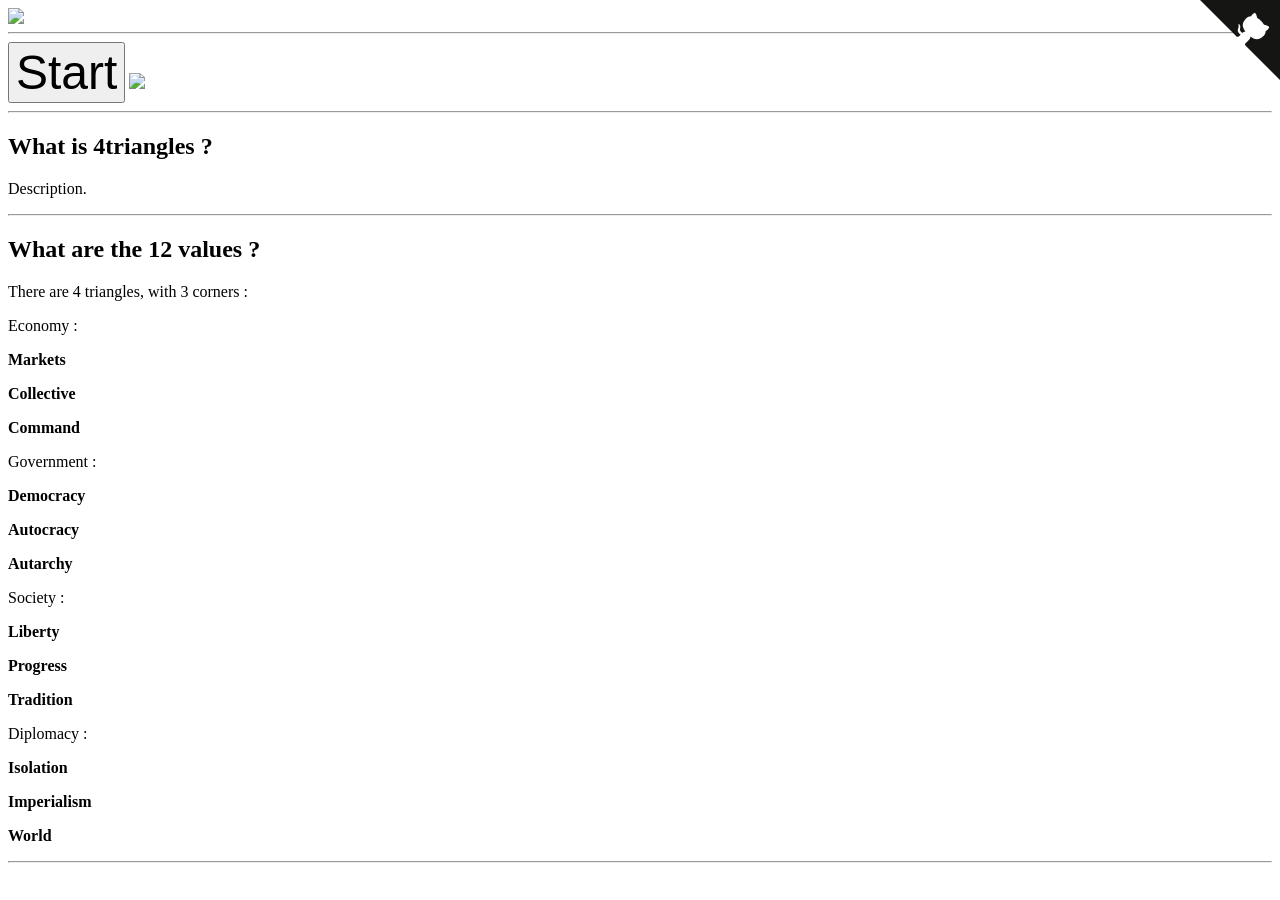
==== index.html @ b56547e7 "Create index.html" ====
<head>
<link href="https://fonts.googleapis.com/css?family=Montserrat:300,400,700|Roboto:400,700" rel="stylesheet">
<link href='style.css' rel='stylesheet' type='text/css'>
<title>4triangles</title>
<link rel="icon" type="x-icon" href="icon.png">
<link rel="shortcut icon" type="x-icon" href="icon.png">
<meta charset="utf-8">
</script>
</head>
<body>
<a href="https://github.com/QUARK88/4triangles" class="github-corner" aria-label="View source on Github"><svg width="80" height="80" viewBox="0 0 250 250" style="fill:#151513; color:#fff; position: absolute; top: 0; border: 0; right: 0;" aria-hidden="true"><path d="M0,0 L115,115 L130,115 L142,142 L250,250 L250,0 Z"></path><path d="M128.3,109.0 C113.8,99.7 119.0,89.6 119.0,89.6 C122.0,82.7 120.5,78.6 120.5,78.6 C119.2,72.0 123.4,76.3 123.4,76.3 C127.3,80.9 125.5,87.3 125.5,87.3 C122.9,97.6 130.6,101.9 134.4,103.2" fill="currentColor" style="transform-origin: 130px 106px;" class="octo-arm"></path><path d="M115.0,115.0 C114.9,115.1 118.7,116.5 119.8,115.4 L133.7,101.6 C136.9,99.2 139.9,98.4 142.2,98.6 C133.8,88.0 127.5,74.4 143.8,58.0 C148.5,53.4 154.0,51.2 159.7,51.0 C160.3,49.4 163.2,43.6 171.4,40.1 C171.4,40.1 176.1,42.5 178.8,56.2 C183.1,58.6 187.2,61.8 190.9,65.4 C194.5,69.0 197.7,73.2 200.1,77.6 C213.8,80.2 216.3,84.9 216.3,84.9 C212.7,93.1 206.9,96.0 205.4,96.6 C205.1,102.4 203.0,107.8 198.3,112.5 C181.9,128.9 168.3,122.5 157.7,114.1 C157.9,116.9 156.7,120.9 152.7,124.9 L141.0,136.5 C139.8,137.7 141.6,141.9 141.8,141.8 Z" fill="currentColor" class="octo-body"></path></svg></a><style>.github-corner:hover .octo-arm{animation:octocat-wave 560ms ease-in-out}@keyframes octocat-wave{0%,100%{transform:rotate(0)}20%,60%{transform:rotate(-25deg)}40%,80%{transform:rotate(10deg)}}@media (max-width:500px){.github-corner:hover .octo-arm{animation:none}.github-corner .octo-arm{animation:octocat-wave 560ms ease-in-out}}</style>
<img src="4triangles.png" class="center"></img>

<hr>

<button class="button" onclick="location.href='instructions.html';" style="font-size:36pt;">Start</button>
<img src="values.png" class="center"></img>

<hr>

<h2>What is 4triangles ?</h2>
    <p>Description.</p>

<hr>

<h2>What are the 12 values ?</h2>
    <p>There are 4 triangles, with 3 corners :</p>
    
    <p>Economy :</p>
    <p class="value-description"><b>Markets</b><br/>
    <p class="value-description"><b>Collective</b><br/>
    <p class="value-description"><b>Command</b><br/>
    <p>Government :</p>
    <p class="value-description"><b>Democracy</b><br/>
    <p class="value-description"><b>Autocracy</b><br/>
    <p class="value-description"><b>Autarchy</b><br/>
    <p>Society :</p>
    <p class="value-description"><b>Liberty</b><br/>
    <p class="value-description"><b>Progress</b><br/>
    <p class="value-description"><b>Tradition</b><br/>
    <p>Diplomacy :</p>
    <p class="value-description"><b>Isolation</b><br/>
    <p class="value-description"><b>Imperialism</b><br/>
    <p class="value-description"><b>World</b><br/>
<hr>

<!-- This is the script for the page itself -->
<script type="application/javascript"src="questions.js"></script>
<script type="text/javascript">
    document.getElementById("numOfQuestions").innerHTML = questions.length;
</script>
</body>
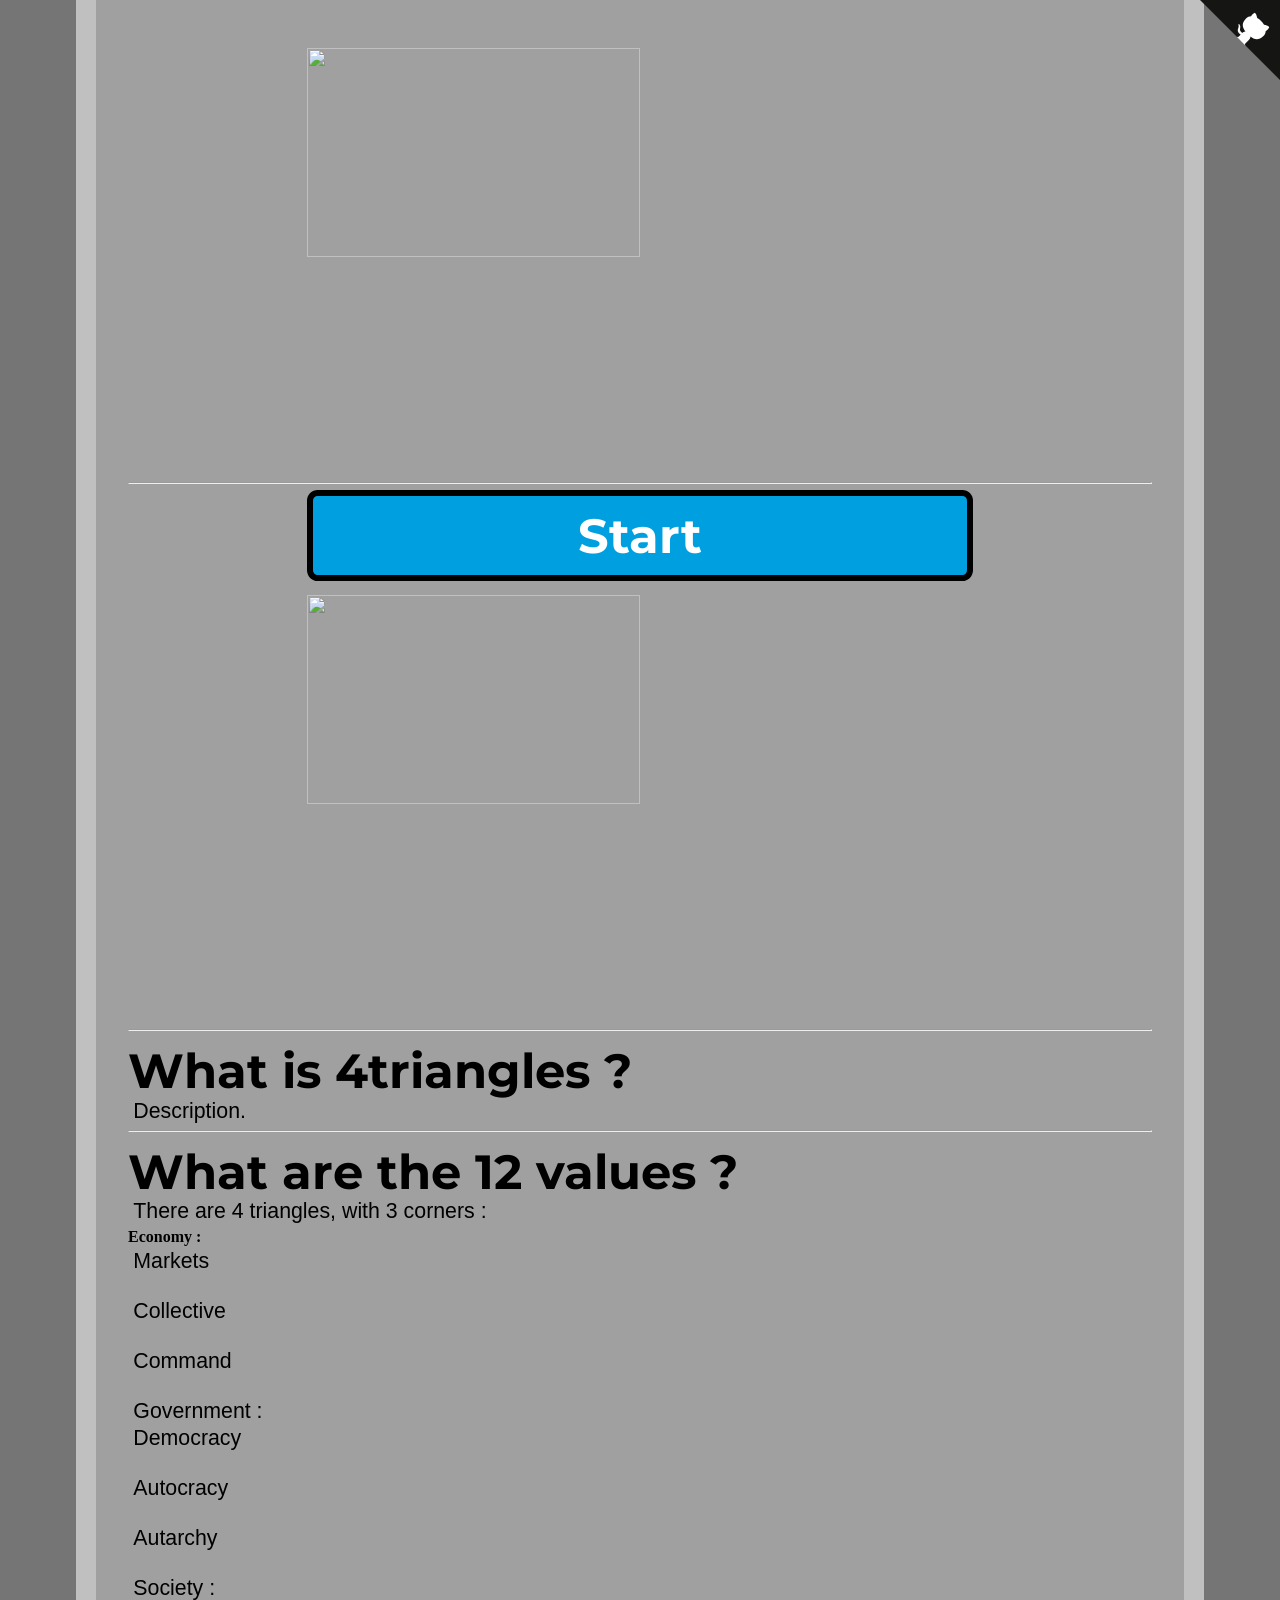
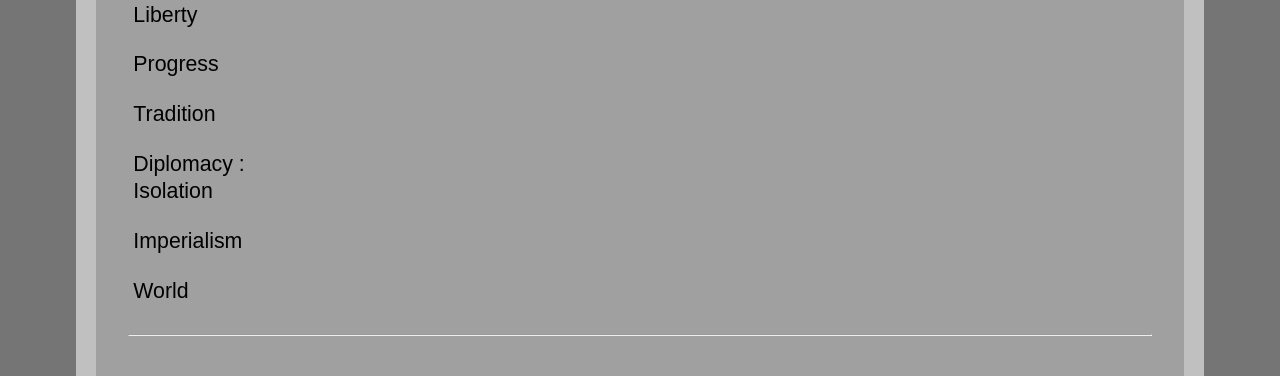
==== commit d889b70b: "Update index.html" ====
--- a/index.html
+++ b/index.html
@@ -26,22 +26,22 @@
 <h2>What are the 12 values ?</h2>
     <p>There are 4 triangles, with 3 corners :</p>
     
-    <p>Economy :</p>
-    <p class="value-description"><b>Markets</b><br/>
-    <p class="value-description"><b>Collective</b><br/>
-    <p class="value-description"><b>Command</b><br/>
-    <p>Government :</p>
-    <p class="value-description"><b>Democracy</b><br/>
-    <p class="value-description"><b>Autocracy</b><br/>
-    <p class="value-description"><b>Autarchy</b><br/>
-    <p>Society :</p>
-    <p class="value-description"><b>Liberty</b><br/>
-    <p class="value-description"><b>Progress</b><br/>
-    <p class="value-description"><b>Tradition</b><br/>
-    <p>Diplomacy :</p>
-    <p class="value-description"><b>Isolation</b><br/>
-    <p class="value-description"><b>Imperialism</b><br/>
-    <p class="value-description"><b>World</b><br/>
+    <b>Economy :</b>
+    <p class="value-description"><p>Markets</p><br/>
+    <p class="value-description"><p>Collective</p><br/>
+    <p class="value-description"><p>Command</p><br/>
+    <p>Government :</b>
+    <p class="value-description"><p>Democracy</p><br/>
+    <p class="value-description"><p>Autocracy</p><br/>
+    <p class="value-description"><p>Autarchy</p><br/>
+    <p>Society :</b>
+    <p class="value-description"><p>Liberty</p><br/>
+    <p class="value-description"><p>Progress</p><br/>
+    <p class="value-description"><p>Tradition</p><br/>
+    <p>Diplomacy :</b>
+    <p class="value-description"><p>Isolation</p><br/>
+    <p class="value-description"><p>Imperialism</p><br/>
+    <p class="value-description"><p>World</p><br/>
 <hr>
 
 <!-- This is the script for the page itself -->
--- a/style.css
+++ b/style.css
@@ -0,0 +1,163 @@
+@font-face {
+font-family: "brandon";
+url("https://www.dropbox.com/s/9zxajba67ghgipz/Brandon-Text.zip?dl=0") format("opentype"),
+}
+
+html {
+    background-color: #757575;
+    padding: 0px;
+}
+body {
+    width: 80%;
+    min-height: calc(100vh - 4em);
+    margin: 0 auto;
+    padding: 2em;
+    background-color: #a0a0a0;
+    border-color: #c0c0c0;
+    border-left-style: solid;
+    border-right-style: solid;
+    border-width: 20px;
+}
+p {
+    color: #000000;
+    font-family: 'Roboto', sans-serif;
+    font-size: 16pt;
+    line-height: 1;
+    margin: 4pt;
+}
+p.value-description {
+    text-indent: -16pt;
+    margin-left: 20pt;
+}
+p.question {
+    margin: 16pt auto;
+    color: #000000;
+    font-family: 'Montserrat', sans-serif;
+    font-weight: normal;
+    width: 70%;
+    min-width: 500pt;
+    min-height: 144pt;
+    background-color: #c0c0c0;
+    padding: 16pt;
+    border: 6px solid #000000;
+    border-radius: 16pt;
+    font-size: 36pt;
+    display: flex;
+    justify-content: center;
+    align-items: center;
+    text-align: center;
+
+}
+h1 {
+    color: #000000;
+    font-family: 'Montserrat', sans-serif;
+    font-size: 72pt;
+    text-align: center;
+    line-height: 72pt;
+    margin-top: 0pt;
+    margin-bottom: 0pt;
+}
+h2 {
+    color: #000000;
+    font-family: 'Montserrat', sans-serif;
+    font-size: 36pt;
+    line-height: 36pt;
+    margin-top: 12pt;
+    margin-bottom: 0pt;
+}
+li {
+    font-size: 16pt;
+    text-indent: 16pt;
+}
+a {
+    font-family: inherit;
+}
+img.center {
+    display: block;
+    margin: 1em auto;
+    width: 50%;
+    min-width: 500pt;
+}
+.button {
+    background-color: #00a0e0;
+    font-family: 'Montserrat', sans-serif;
+    font-weight: bold;
+    border: 6px solid #000000;
+    border-radius: 8pt;
+    color: #ffffff;
+    padding: 8pt;
+    width: 50%;
+    min-width: 500pt;
+    text-align: center;
+    text-decoration: none;
+    display: block;
+    font-size: 24pt;
+    margin: -2px auto;
+    cursor: pointer;
+}
+.small_button, .small_button_off {
+    background-color: #505050;
+    font-family: 'Montserrat', sans-serif;
+    font-weight: bold;
+    border: 6px solid #000000;
+    border-radius: 8pt;
+    color: #ffffff;
+    padding: 8pt;
+    width: 10%;
+    min-width: 100pt;
+    text-align: center;
+    text-decoration: none;
+    display: block;
+    font-size: 18pt;
+    margin: -2px auto;
+    cursor: pointer;
+}
+.small_button_off {
+    background-color: #c0c0c0;
+    font-weight: bold;
+    color: #505050;
+    border: 6px solid #000000;
+    cursor: not-allowed;
+    margin: -4px auto;
+}
+div.axis {
+    width: 100%;
+    display: flex;
+    align-items: center;
+    justify-content: center;
+}
+div.bar {
+    height: 36pt;
+    line-height: 36pt;
+    padding: 8pt;
+    margin-top: 4pt;
+    margin-bottom: 4pt;
+    border-width: 6px;
+    border-right-width: 1px;
+    border-top-style: solid;
+    border-bottom-style: solid;
+    border-color: #000000;
+    background-color: #c0c0c0;
+    display: block;
+    width: 50%;
+}
+div.text-wrapper {
+    font-family: 'Montserrat', sans-serif;
+    font-size: 36pt;
+    line-height: 36pt;
+    color: #000000;
+    display: inline-block;
+}
+span.weight-300 {
+    font-weight: 300;
+}
+#banner {
+    border-color: #505050;
+    border-style: solid;
+    border-width: 2px;
+    border-radius: 8pt;
+    display: block;
+    margin: 8pt;
+    margin-left: auto;
+    margin-right: auto;
+}
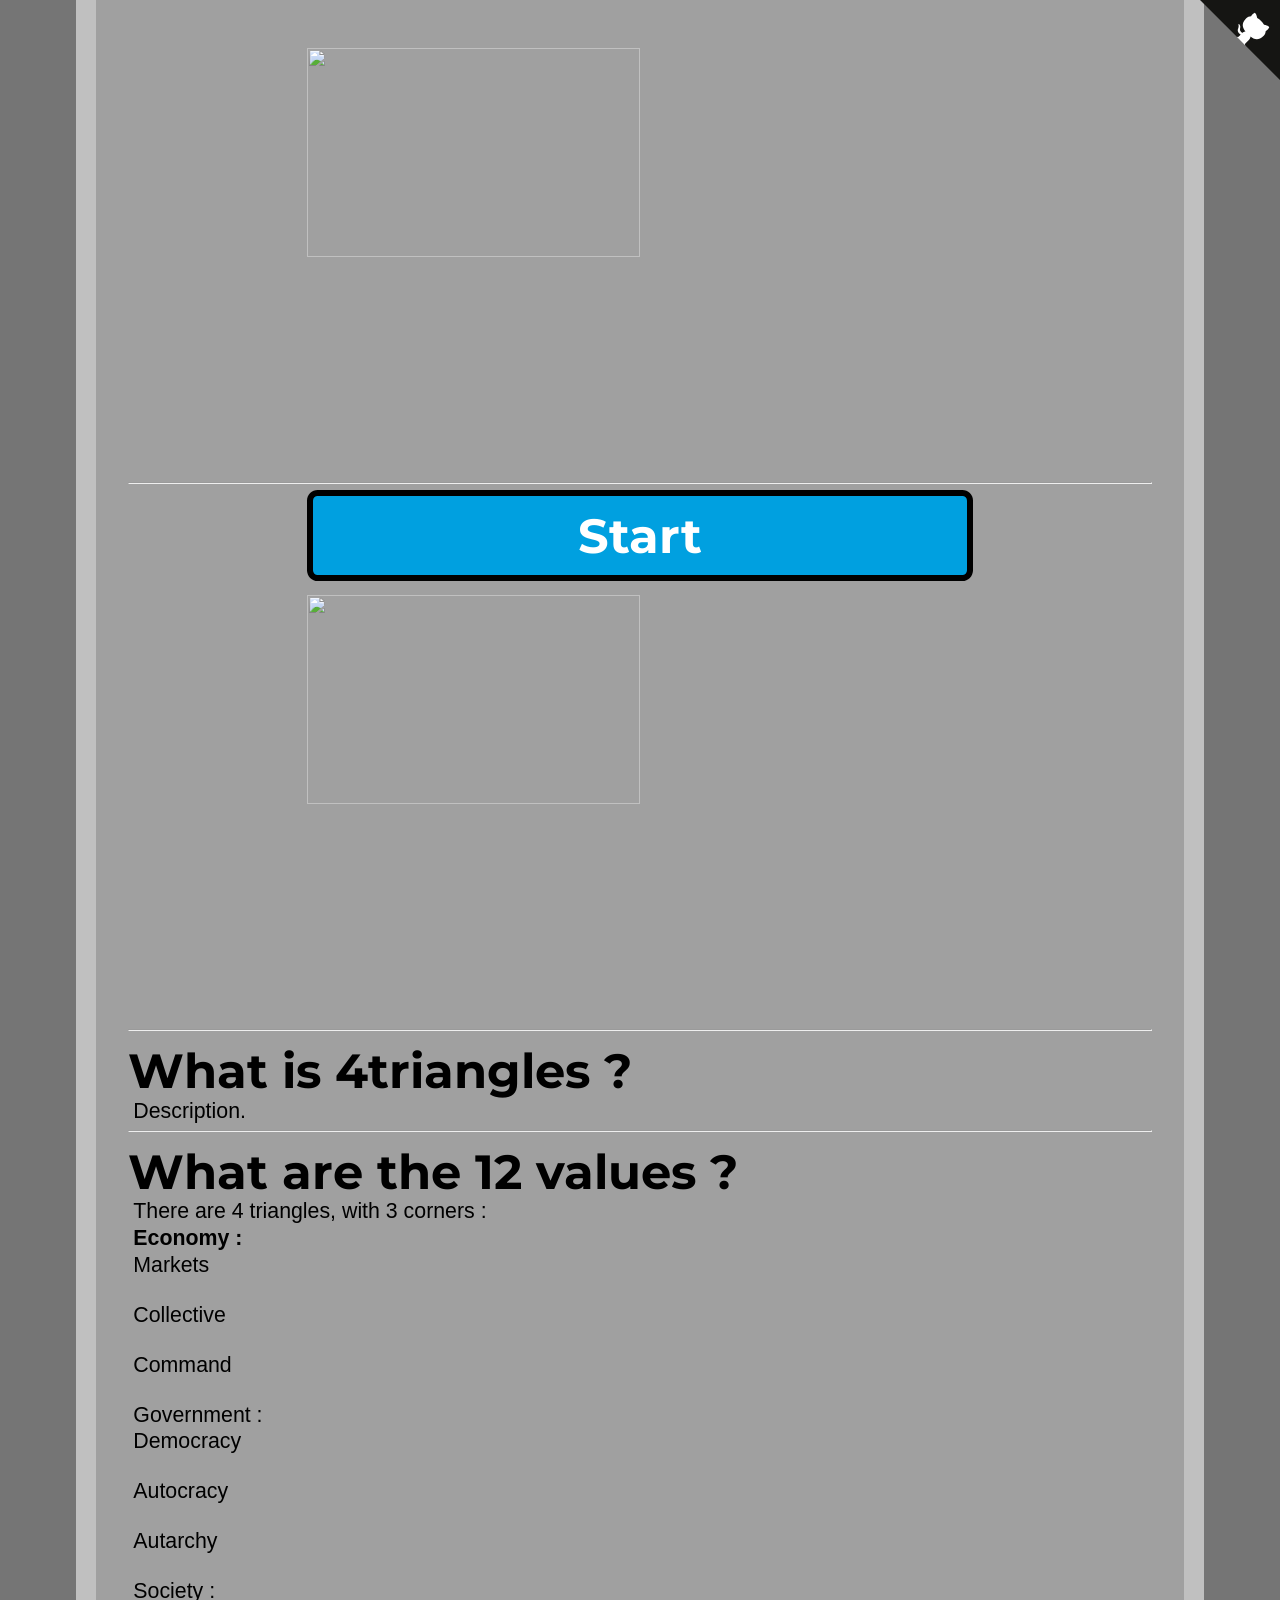
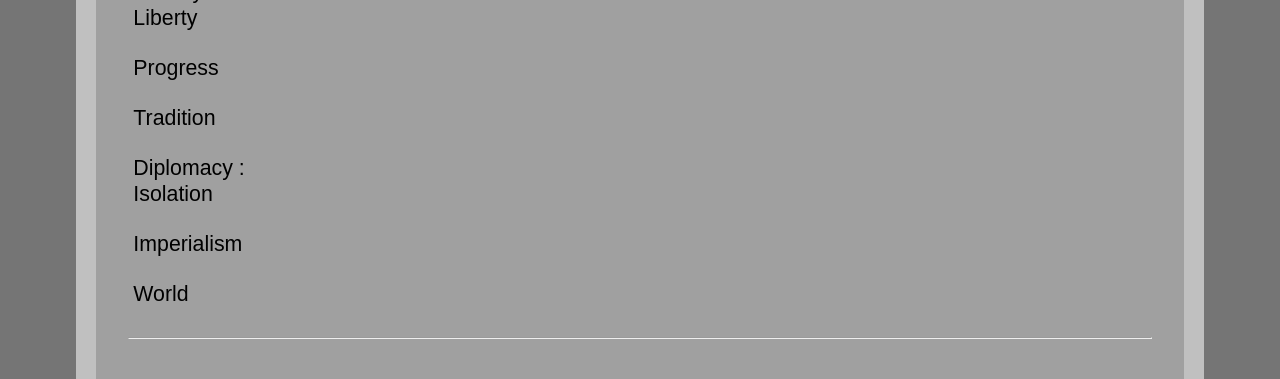
==== commit c47105dc: "Update index.html" ====
--- a/index.html
+++ b/index.html
@@ -26,10 +26,10 @@
 <h2>What are the 12 values ?</h2>
     <p>There are 4 triangles, with 3 corners :</p>
     
-    <b>Economy :</b>
-    <p class="value-description"><p>Markets</p><br/>
-    <p class="value-description"><p>Collective</p><br/>
-    <p class="value-description"><p>Command</p><br/>
+    <p class="value-description"><b>Economy :</b>
+    <p>Markets</p><br/>
+    <p>Collective</p><br/>
+    <p>Command</p><br/>
     <p>Government :</b>
     <p class="value-description"><p>Democracy</p><br/>
     <p class="value-description"><p>Autocracy</p><br/>
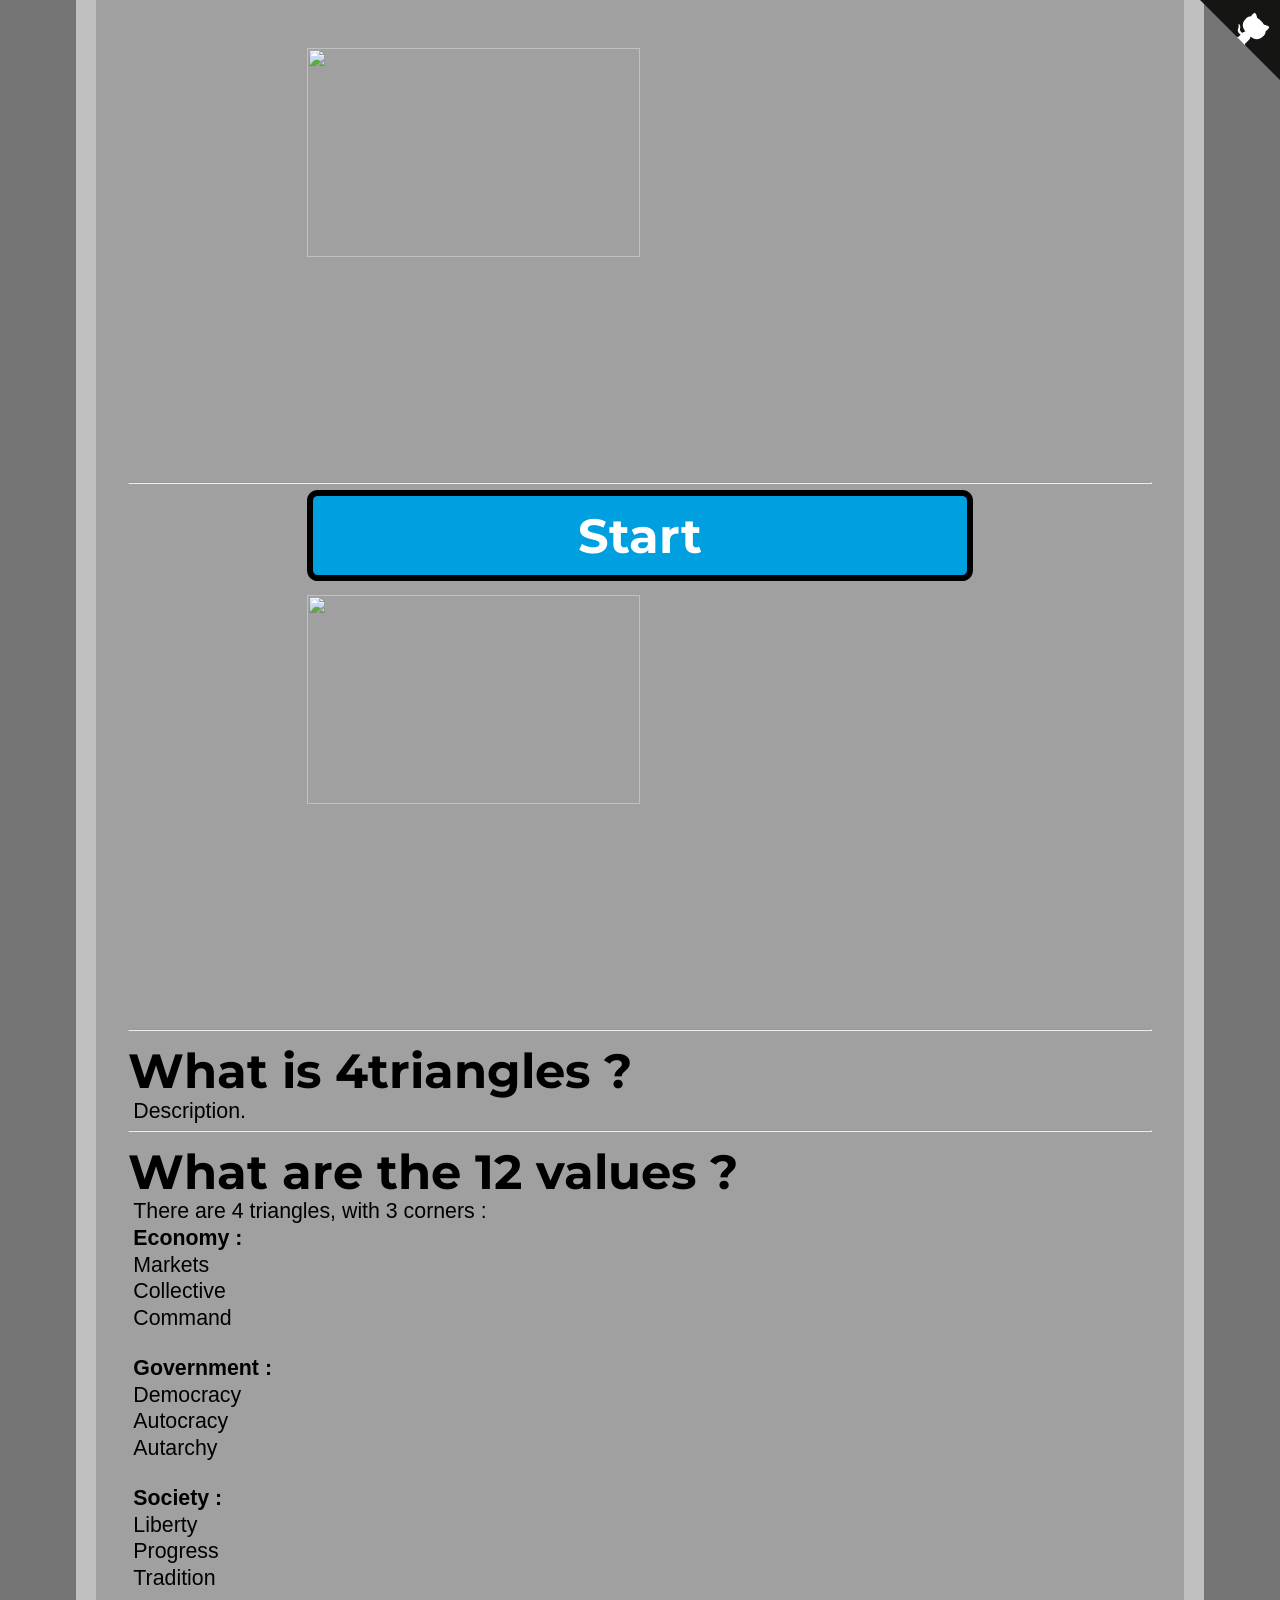
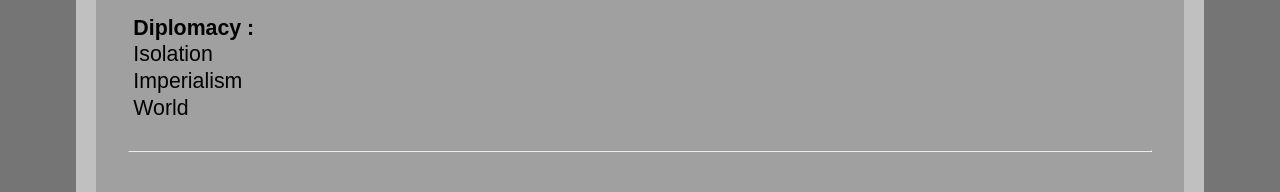
==== commit b7ca6e3f: "Update index.html" ====
--- a/index.html
+++ b/index.html
@@ -27,21 +27,25 @@
     <p>There are 4 triangles, with 3 corners :</p>
     
     <p class="value-description"><b>Economy :</b>
-    <p>Markets</p><br/>
-    <p>Collective</p><br/>
-    <p>Command</p><br/>
-    <p>Government :</b>
-    <p class="value-description"><p>Democracy</p><br/>
-    <p class="value-description"><p>Autocracy</p><br/>
-    <p class="value-description"><p>Autarchy</p><br/>
-    <p>Society :</b>
-    <p class="value-description"><p>Liberty</p><br/>
-    <p class="value-description"><p>Progress</p><br/>
-    <p class="value-description"><p>Tradition</p><br/>
-    <p>Diplomacy :</b>
-    <p class="value-description"><p>Isolation</p><br/>
-    <p class="value-description"><p>Imperialism</p><br/>
-    <p class="value-description"><p>World</p><br/>
+    <p>Markets</p>
+    <p>Collective</p>
+    <p>Command</p>
+    <br/>
+    <p class="value-description"><b>Government :</b>
+    <p>Democracy</p>
+    <p>Autocracy</p>
+    <p>Autarchy</p>
+    <br/>
+    <p class="value-description"><b>Society :</b>
+    <p>Liberty</p>
+    <p>Progress</p>
+    <p>Tradition</p>
+    <br/>
+    <p class="value-description"><b>Diplomacy :</b>
+    <p>Isolation</p>
+    <p>Imperialism</p>
+    <p>World</p>
+    <br/>
 <hr>
 
 <!-- This is the script for the page itself -->
